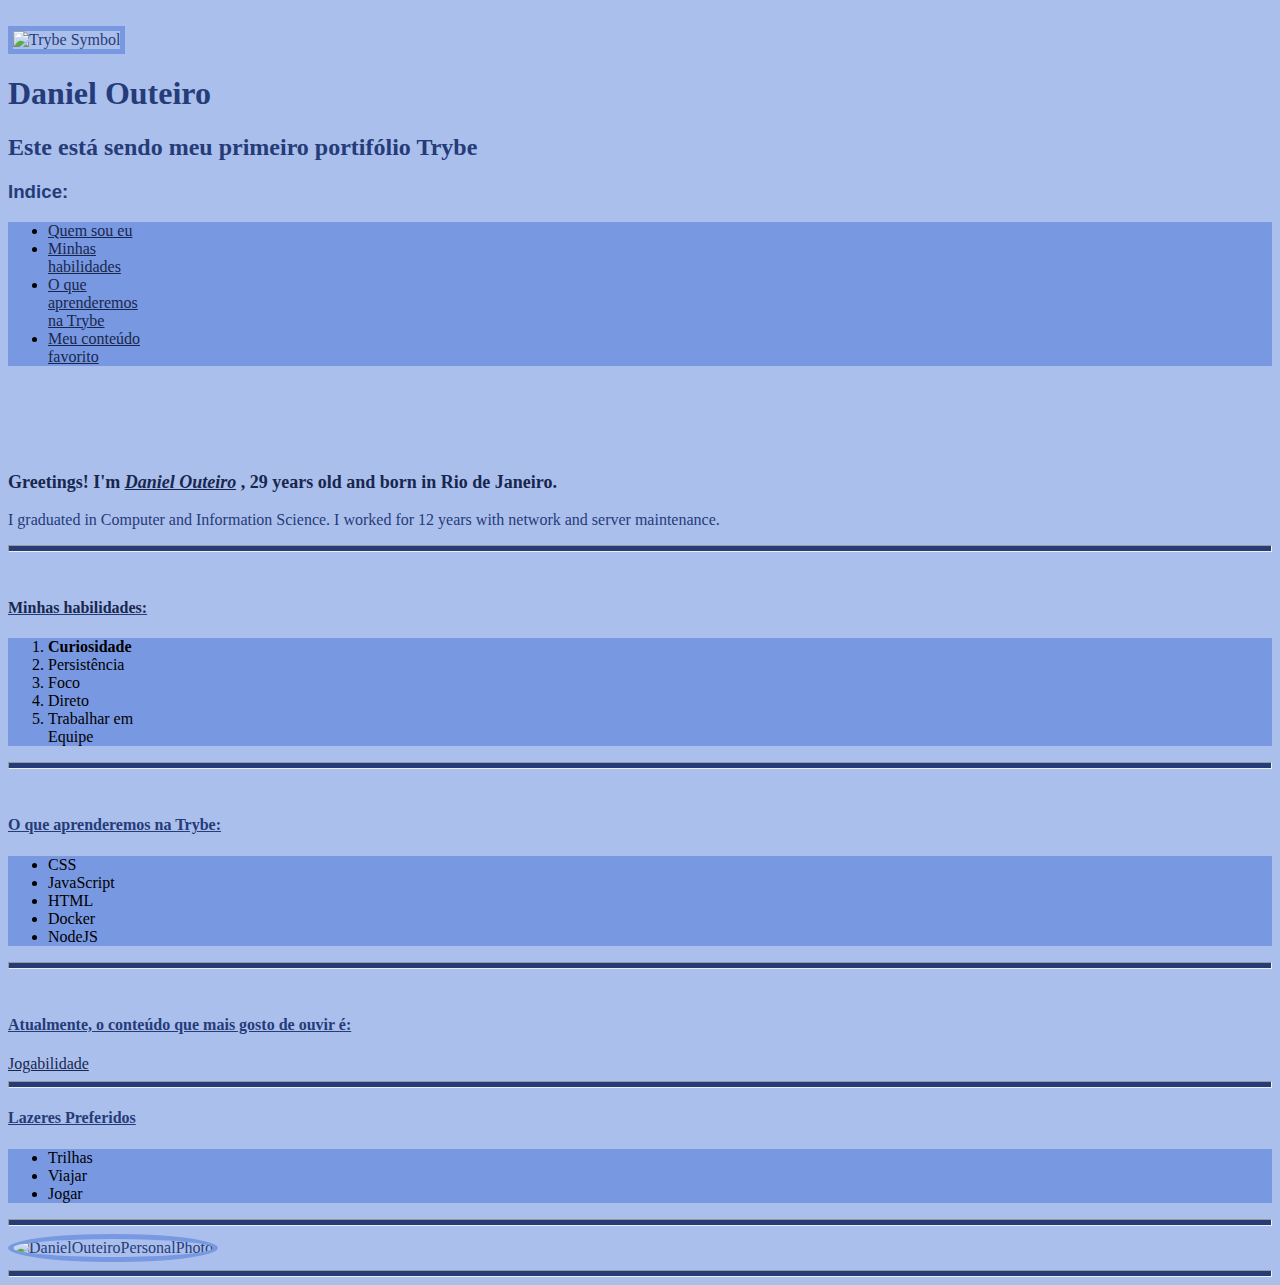
==== index.html @ 2400aaa4 "modificando o radius da foto" ====
<!DOCTYPE html>
<html lang="en">
  <head>
    <meta charset="UTF-8" />
    <meta http-equiv="X-UA-Compatible" content="IE=edge" />
    <meta name="viewport" content="width=device-width, initial-scale=1.0" />
    <link rel="stylesheet" type="text/css"  href="./style.css">


    <title>Daniel Outeiro</title>
  </head>
  <body>
    <br />
    <img
      src="https://user-images.githubusercontent.c
om/39223055/166244050-
f627f53c-8214-4c1f-b8b3-a010c8d97af5.png"
      alt="Trybe Symbol"
      
    />
    <br /> 
    

    <h1>Daniel Outeiro </h1>  <!-- maior tamanho de Cabeçalho, pode usar h2,h3,h4 -->
<h2>Este está sendo meu primeiro portifólio Trybe</h2>
<div id="teste">
<h3>Indice:</h3>
<ul>
    <li> <a href="#whoami">Quem sou eu</a> </li>
    <li> <a href="#hab">Minhas habilidades</a></li>
    <li><a href="#trybe">O que aprenderemos na Trybe</a></li>
    <li> <a href="#fav">Meu conteúdo favorito</a> </li>
</ul>
</div>
<br>
<br>

<br>
<br>
<!-- ID tem prioridade sobre CLASSE -->
<p id="whoami" class="whoami">Greetings! I'm <i> <a href="#Daniel">  Daniel Outeiro</a></i> , 29 years old and born in <b>Rio de Janeiro</b>.</p>
<!-- p Paragrafo / i - italico / a href cria link no texto o "#daniel" referencia a uma setagem que fiz a foto abaixo / b - negrito -->
 <p>I graduated in Computer and Information Science. I worked for 12 years with network and server maintenance.</p>
 <hr>
 <br>
<h4><a id="hab">Minhas habilidades:</a></h4>
<ol> <!-- Faz uma lista Enumerada -->
    <li><b>Curiosidade</b></li> <!-- Itens da lista -->
    <li>Persistência</li>
    <li>Foco</li>
    <li>Direto</li>
    <li>Trabalhar em Equipe</li>
</ol>
<hr>
<br>
<h4 id="trybe"> O que aprenderemos na Trybe:</h4>
<ul> <!-- Faz uma lista de pontos -->
    <li>CSS</li>
    <li>JavaScript</li>
    <li>HTML</li>
    <li>Docker</li>
    <li>NodeJS</il>
</ul>
<hr>
<br>
<h4 id="fav">Atualmente, o conteúdo que mais gosto de ouvir é:</h4>
<a id="jogab" href="https://jogabilida.de/" target="_blank">Jogabilidade</a> <!-- o target"_blank" serve para abrir a página numa nova aba"-->
 <hr><!-- pular linha -->
<h4>Lazeres Preferidos</h4>
<cal>
  <ul>
    <li>Trilhas</li>
    <li>Viajar</li>
    <li>Jogar</li>
  </ul>
</cal>



<hr>
<img
      src="https://user-images.githubusercontent.com/39223055/166796963-071c9e1d-cf9f-42a0-b1b8-72e3279e2010.jpeg"
      alt="DanielOuteiroPersonalPhoto"
      id="Daniel"
      width="300px" 
      height="300px"
      class="picture"
/><!-- img src source da imagem, alt nome alternativo caso a pessoa não possa ver a foto.
// width - redimensionamento de página / height - redimensionamento de página   
//id nome referenciado para fazer o link a algo ou alguma coisa, no caso meu nome na linha 7 está linkando a imagem por meio desse id
ele é o responsavel por fazer a conexão// -->
<hr>





</body>
</html>
---- style.css ----
body {
  background-color: #abbfed;
  color: #253c78;
}
hr {
  background-color: #253c78;
  color: #253c78;
  height: 5px;
}
a {
  color: #18274e;
}
table {
  height: 10px;
  width: 10px;
  color: #d36582;
  background-color: #7898e2;
}
#div1 {
  /* criei apenas para testar div, não cheguei a usar no portifólio */
  position: absolute;
  width: 50px;
  border: 1px solid black;
  background-color: #d36582;
  padding: 100px;
  text-align: center;
}
h4 {
  text-decoration: underline;
  font-family: MesloLGS NF;
}
img {
  border: 5px solid #7898e2;
}
li {
  background-color: #7898e2;
  width: 100px;
  color: black;
  font-family: cursive;
}
ul {
  background-color: #7898e2;
}
ol {
  background-color: #7898e2;
}
#teste {
  font-family: Arial, Helvetica, sans-serif;
}
#whoami {
  color: #18274e;
  font-size: large;
  font-weight: bold;
}
.picture{
  border-radius: 100%;

}
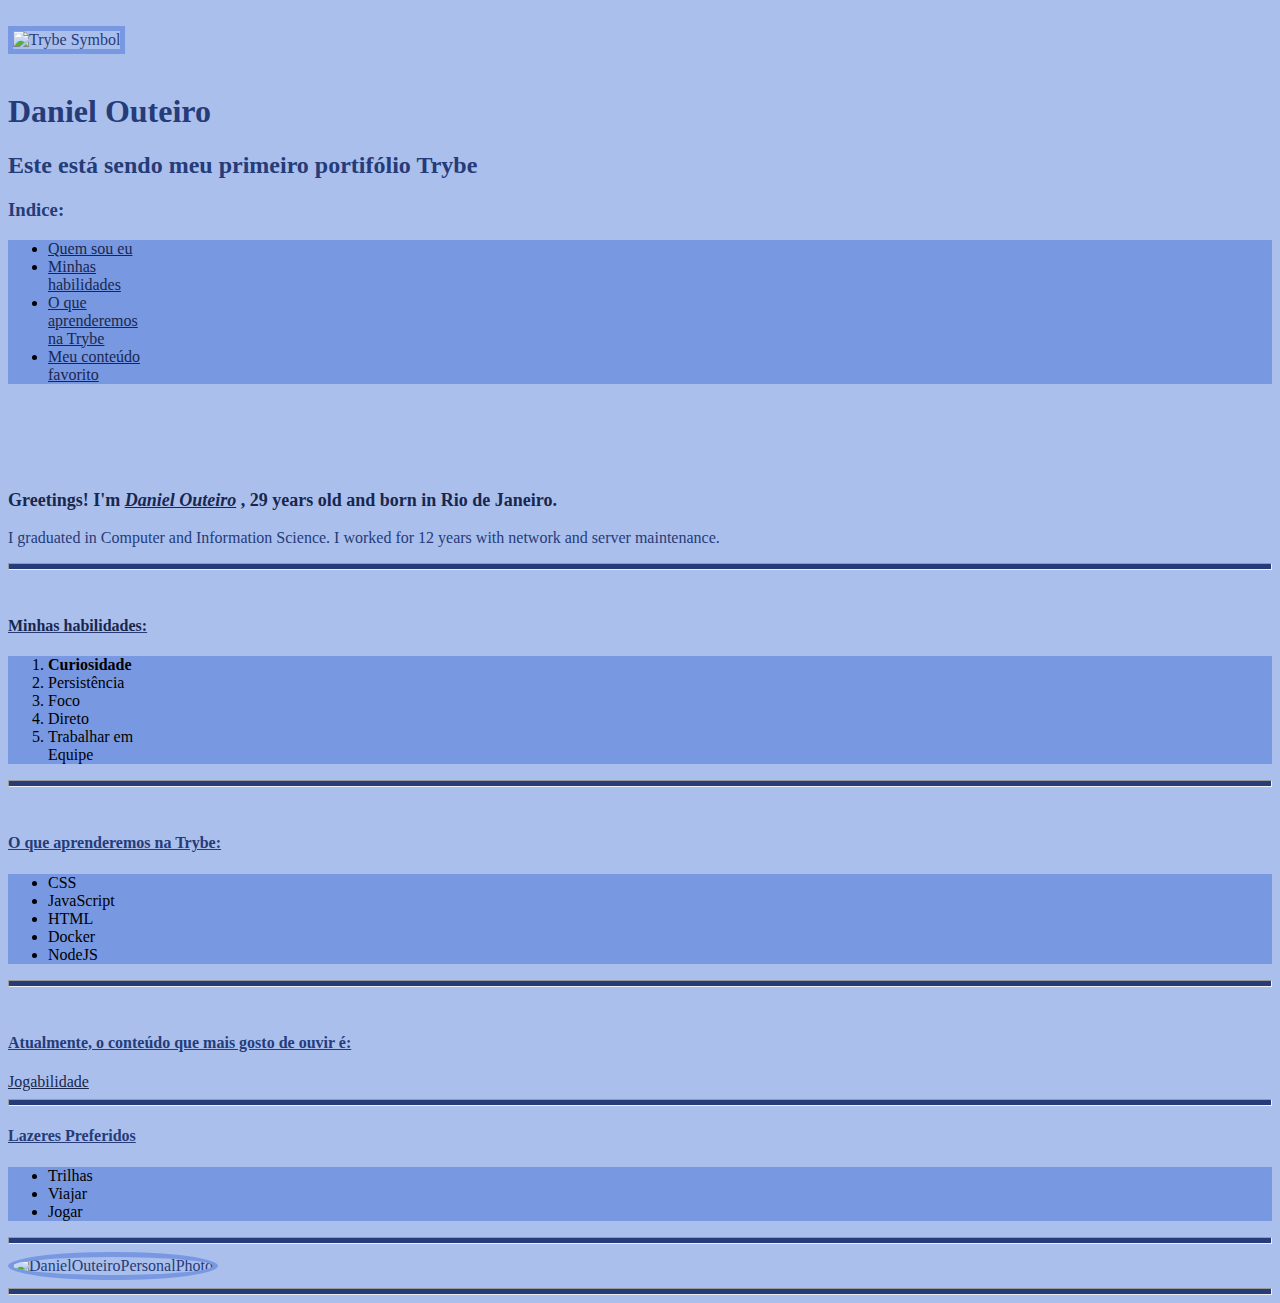
==== commit eb34cefb: "modificando o portifólio" ====
--- a/index.html
+++ b/index.html
@@ -11,24 +11,24 @@
   </head>
   <body>
     <br />
-    <img
+    <div class="divCenter">
+    <img class="topimage"
       src="https://user-images.githubusercontent.c
 om/39223055/166244050-
 f627f53c-8214-4c1f-b8b3-a010c8d97af5.png"
       alt="Trybe Symbol"
-      
-    />
+      />
+    </div>
     <br /> 
-    
-
-    <h1>Daniel Outeiro </h1>  <!-- maior tamanho de Cabeçalho, pode usar h2,h3,h4 -->
+    <h1 id="heroName">Daniel Outeiro </h1>  <!-- maior tamanho de Cabeçalho, pode usar h2,h3,h4 -->
 <h2>Este está sendo meu primeiro portifólio Trybe</h2>
-<div id="teste">
+<div id="indice">
 <h3>Indice:</h3>
-<ul>
-    <li> <a href="#whoami">Quem sou eu</a> </li>
+</div>
+<ul class="List">
+    <li> <a href="#whoami">Quem sou eu</a></li>
     <li> <a href="#hab">Minhas habilidades</a></li>
-    <li><a href="#trybe">O que aprenderemos na Trybe</a></li>
+    <li> <a href="#trybe">O que aprenderemos na Trybe</a></li>
     <li> <a href="#fav">Meu conteúdo favorito</a> </li>
 </ul>
 </div>
@@ -44,7 +44,7 @@
  <hr>
  <br>
 <h4><a id="hab">Minhas habilidades:</a></h4>
-<ol> <!-- Faz uma lista Enumerada -->
+<ol class="List2"> <!-- Faz uma lista Enumerada -->
     <li><b>Curiosidade</b></li> <!-- Itens da lista -->
     <li>Persistência</li>
     <li>Foco</li>
@@ -54,7 +54,7 @@
 <hr>
 <br>
 <h4 id="trybe"> O que aprenderemos na Trybe:</h4>
-<ul> <!-- Faz uma lista de pontos -->
+<ul class="List2"> <!-- Faz uma lista de pontos -->
     <li>CSS</li>
     <li>JavaScript</li>
     <li>HTML</li>
@@ -68,7 +68,7 @@
  <hr><!-- pular linha -->
 <h4>Lazeres Preferidos</h4>
 <cal>
-  <ul>
+  <ul class="List2">
     <li>Trilhas</li>
     <li>Viajar</li>
     <li>Jogar</li>
@@ -84,7 +84,7 @@
       id="Daniel"
       width="300px" 
       height="300px"
-      class="picture"
+      class="picture backimage"
 /><!-- img src source da imagem, alt nome alternativo caso a pessoa não possa ver a foto.
 // width - redimensionamento de página / height - redimensionamento de página   
 //id nome referenciado para fazer o link a algo ou alguma coisa, no caso meu nome na linha 7 está linkando a imagem por meio desse id
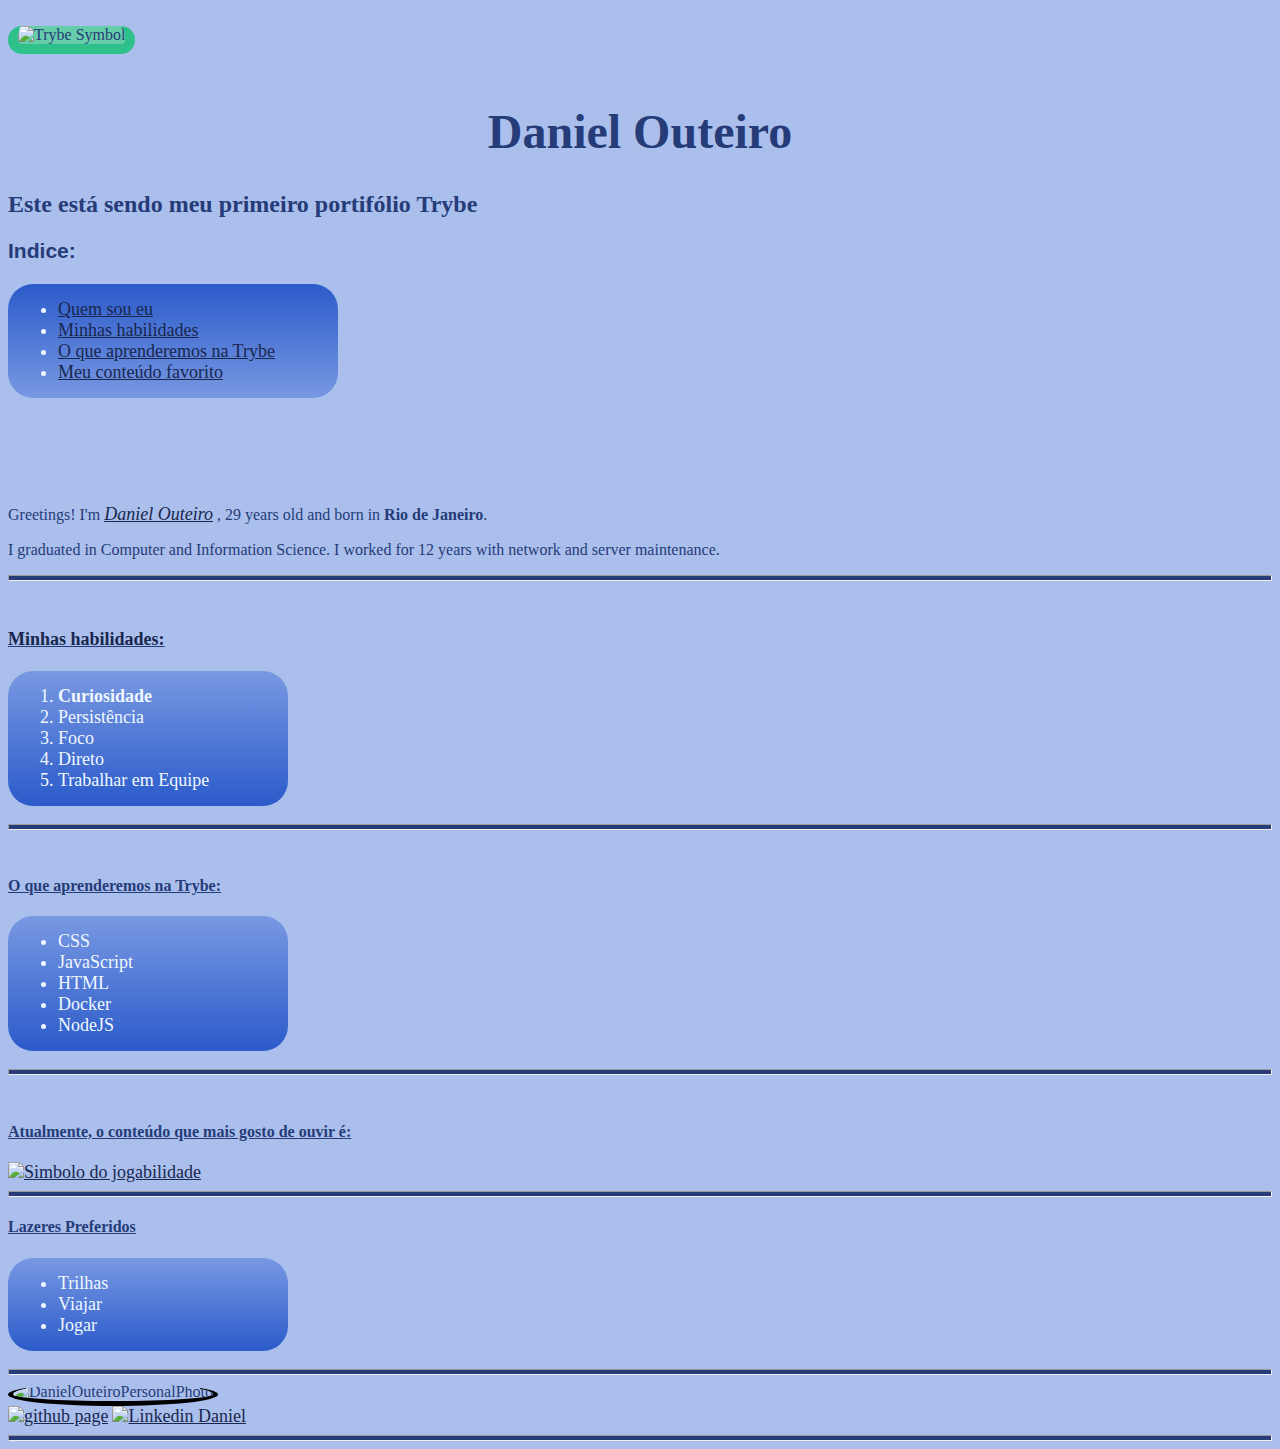
==== commit 82bae1a4: "adicionando informações de contato" ====
--- a/index.html
+++ b/index.html
@@ -64,7 +64,8 @@
 <hr>
 <br>
 <h4 id="fav">Atualmente, o conteúdo que mais gosto de ouvir é:</h4>
-<a id="jogab" href="https://jogabilida.de/" target="_blank">Jogabilidade</a> <!-- o target"_blank" serve para abrir a página numa nova aba"-->
+<a id="jogab" href="https://jogabilida.de/" target="_blank"><img src="https://640272.smushcdn.com/923689/wp-content/uploads/2018/02/logo_2017_footer-1.png?lossy=0&strip=1&webp=0" alt="Simbolo do jogabilidade"> </a>
+  <!-- o target"_blank" serve para abrir a página numa nova aba"-->
  <hr><!-- pular linha -->
 <h4>Lazeres Preferidos</h4>
 <cal>
@@ -74,9 +75,6 @@
     <li>Jogar</li>
   </ul>
 </cal>
-
-
-
 <hr>
 <img
       src="https://user-images.githubusercontent.com/39223055/166796963-071c9e1d-cf9f-42a0-b1b8-72e3279e2010.jpeg"
@@ -84,8 +82,15 @@
       id="Daniel"
       width="300px" 
       height="300px"
-      class="picture backimage"
-/><!-- img src source da imagem, alt nome alternativo caso a pessoa não possa ver a foto.
+      class="picture backimage"/>
+<br>
+<div class="Contact">
+<a href="https://github.com/DannOut" target="_blank">
+<img width="50px" src="https://cdn-icons-png.flaticon.com/512/25/25231.png" alt="github page"></a>
+<a href="https://www.linkedin.com/in/daniel-outeiro/" target="_blank">
+  <img width="50px" src="https://cdn-icons-png.flaticon.com/512/145/145807.png" alt="Linkedin Daniel"></a>
+</div>
+      <!-- img src source da imagem, alt nome alternativo caso a pessoa não possa ver a foto.
 // width - redimensionamento de página / height - redimensionamento de página   
 //id nome referenciado para fazer o link a algo ou alguma coisa, no caso meu nome na linha 7 está linkando a imagem por meio desse id
 ele é o responsavel por fazer a conexão// -->
--- a/style.css
+++ b/style.css
@@ -5,10 +5,11 @@
 hr {
   background-color: #253c78;
   color: #253c78;
-  height: 5px;
+  padding: 2px;
 }
 a {
   color: #18274e;
+  font-size: large;
 }
 table {
   height: 10px;
@@ -16,43 +17,58 @@
   color: #d36582;
   background-color: #7898e2;
 }
-#div1 {
-  /* criei apenas para testar div, não cheguei a usar no portifólio */
-  position: absolute;
-  width: 50px;
-  border: 1px solid black;
-  background-color: #d36582;
-  padding: 100px;
-  text-align: center;
-}
+
 h4 {
   text-decoration: underline;
   font-family: MesloLGS NF;
 }
-img {
-  border: 5px solid #7898e2;
+.topimage {
+  border: 5px solid #2fc18c;
+  border-radius: 120px;
+  border-top: 50px;
+  border-width: 10px;
+  background-color: mediumaquamarine;
 }
-li {
-  background-color: #7898e2;
-  width: 100px;
-  color: black;
+
+.backimage {
+  border: 5px solid black;
+  border-radius: 100px;
+  border-top: 50px;
+}
+.List {
+  background: linear-gradient(#2b5bca, #7898e2);
+
+  width: 230px;
+  color: aliceblue;
   font-family: cursive;
+  padding: 15px 50px;
+  border-radius: 25px;
+  font-size: large;
 }
-ul {
-  background-color: #7898e2;
+.List2 {
+  background: linear-gradient(#7898e2, #2b5bca);
+  width: 180px;
+  color: aliceblue;
+  font-family: cursive;
+  padding: 15px 50px;
+  border-radius: 25px;
+  font-size: large;
 }
-ol {
-  background-color: #7898e2;
+
+#indice {
+  font-family: Arial, Helvetica, sans-serif;
+  font-size: large;
 }
-#teste {
-  font-family: Arial, Helvetica, sans-serif;
+.picture {
+  border-radius: 100%;
 }
-#whoami {
-  color: #18274e;
-  font-size: large;
-  font-weight: bold;
+.divCenter {
+  width: 100em;
 }
-.picture{
-  border-radius: 100%;
-
+#heroName {
+  font-size: 3em;
+  text-align: center;
 }
+#contact {
+  display: block;
+}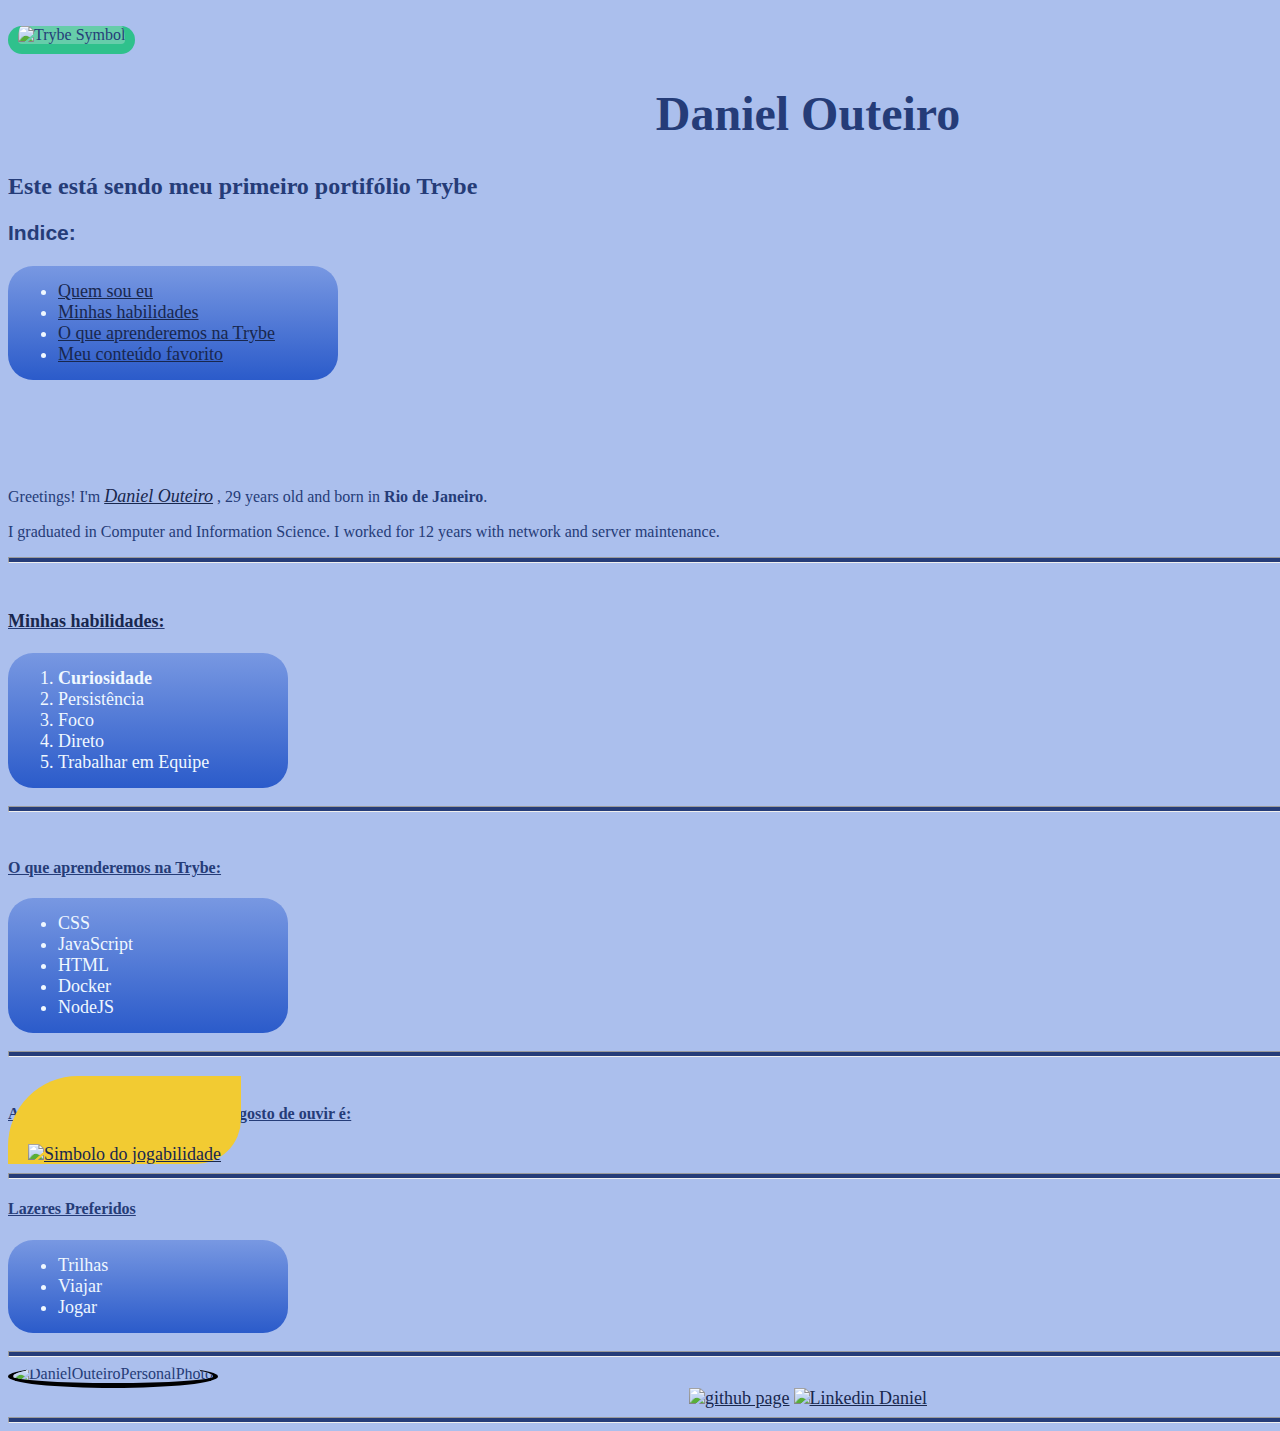
==== commit efb74cb6: "Estilizando Conteúdo favorito e criando links de contato" ====
--- a/index.html
+++ b/index.html
@@ -18,13 +18,13 @@
 f627f53c-8214-4c1f-b8b3-a010c8d97af5.png"
       alt="Trybe Symbol"
       />
-    </div>
+    
     <br /> 
     <h1 id="heroName">Daniel Outeiro </h1>  <!-- maior tamanho de Cabeçalho, pode usar h2,h3,h4 -->
 <h2>Este está sendo meu primeiro portifólio Trybe</h2>
 <div id="indice">
 <h3>Indice:</h3>
-</div>
+
 <ul class="List">
     <li> <a href="#whoami">Quem sou eu</a></li>
     <li> <a href="#hab">Minhas habilidades</a></li>
@@ -64,7 +64,7 @@
 <hr>
 <br>
 <h4 id="fav">Atualmente, o conteúdo que mais gosto de ouvir é:</h4>
-<a id="jogab" href="https://jogabilida.de/" target="_blank"><img src="https://640272.smushcdn.com/923689/wp-content/uploads/2018/02/logo_2017_footer-1.png?lossy=0&strip=1&webp=0" alt="Simbolo do jogabilidade"> </a>
+<a class="jogab" href="https://jogabilida.de/" target="_blank"><img src="https://640272.smushcdn.com/923689/wp-content/uploads/2018/02/logo_2017_footer-1.png?lossy=0&strip=1&webp=0" alt="Simbolo do jogabilidade"> </a>
   <!-- o target"_blank" serve para abrir a página numa nova aba"-->
  <hr><!-- pular linha -->
 <h4>Lazeres Preferidos</h4>
@@ -84,21 +84,16 @@
       height="300px"
       class="picture backimage"/>
 <br>
-<div class="Contact">
-<a href="https://github.com/DannOut" target="_blank">
+<section class="contact">
+<a  href="https://github.com/DannOut" target="_blank">
 <img width="50px" src="https://cdn-icons-png.flaticon.com/512/25/25231.png" alt="github page"></a>
-<a href="https://www.linkedin.com/in/daniel-outeiro/" target="_blank">
+<a  href="https://www.linkedin.com/in/daniel-outeiro/" target="_blank">
   <img width="50px" src="https://cdn-icons-png.flaticon.com/512/145/145807.png" alt="Linkedin Daniel"></a>
-</div>
+</section>
       <!-- img src source da imagem, alt nome alternativo caso a pessoa não possa ver a foto.
 // width - redimensionamento de página / height - redimensionamento de página   
 //id nome referenciado para fazer o link a algo ou alguma coisa, no caso meu nome na linha 7 está linkando a imagem por meio desse id
 ele é o responsavel por fazer a conexão// -->
 <hr>
-
-
-
-
-
 </body>
 </html>
--- a/style.css
+++ b/style.css
@@ -36,7 +36,7 @@
   border-top: 50px;
 }
 .List {
-  background: linear-gradient(#2b5bca, #7898e2);
+  background: linear-gradient(#7898e2, #2b5bca);
 
   width: 230px;
   color: aliceblue;
@@ -65,10 +65,16 @@
 .divCenter {
   width: 100em;
 }
-#heroName {
+#heroName { /* ID */
   font-size: 3em;
   text-align: center;
 }
-#contact {
-  display: block;
-}+.contact { /* class */
+  text-align:center;
+}
+.jogab{
+  padding: 68px 20px 0px 20px;
+  background-color: #f2cb32;
+  border-top-left-radius: 70px;
+  border-bottom-right-radius: 45px;
+}
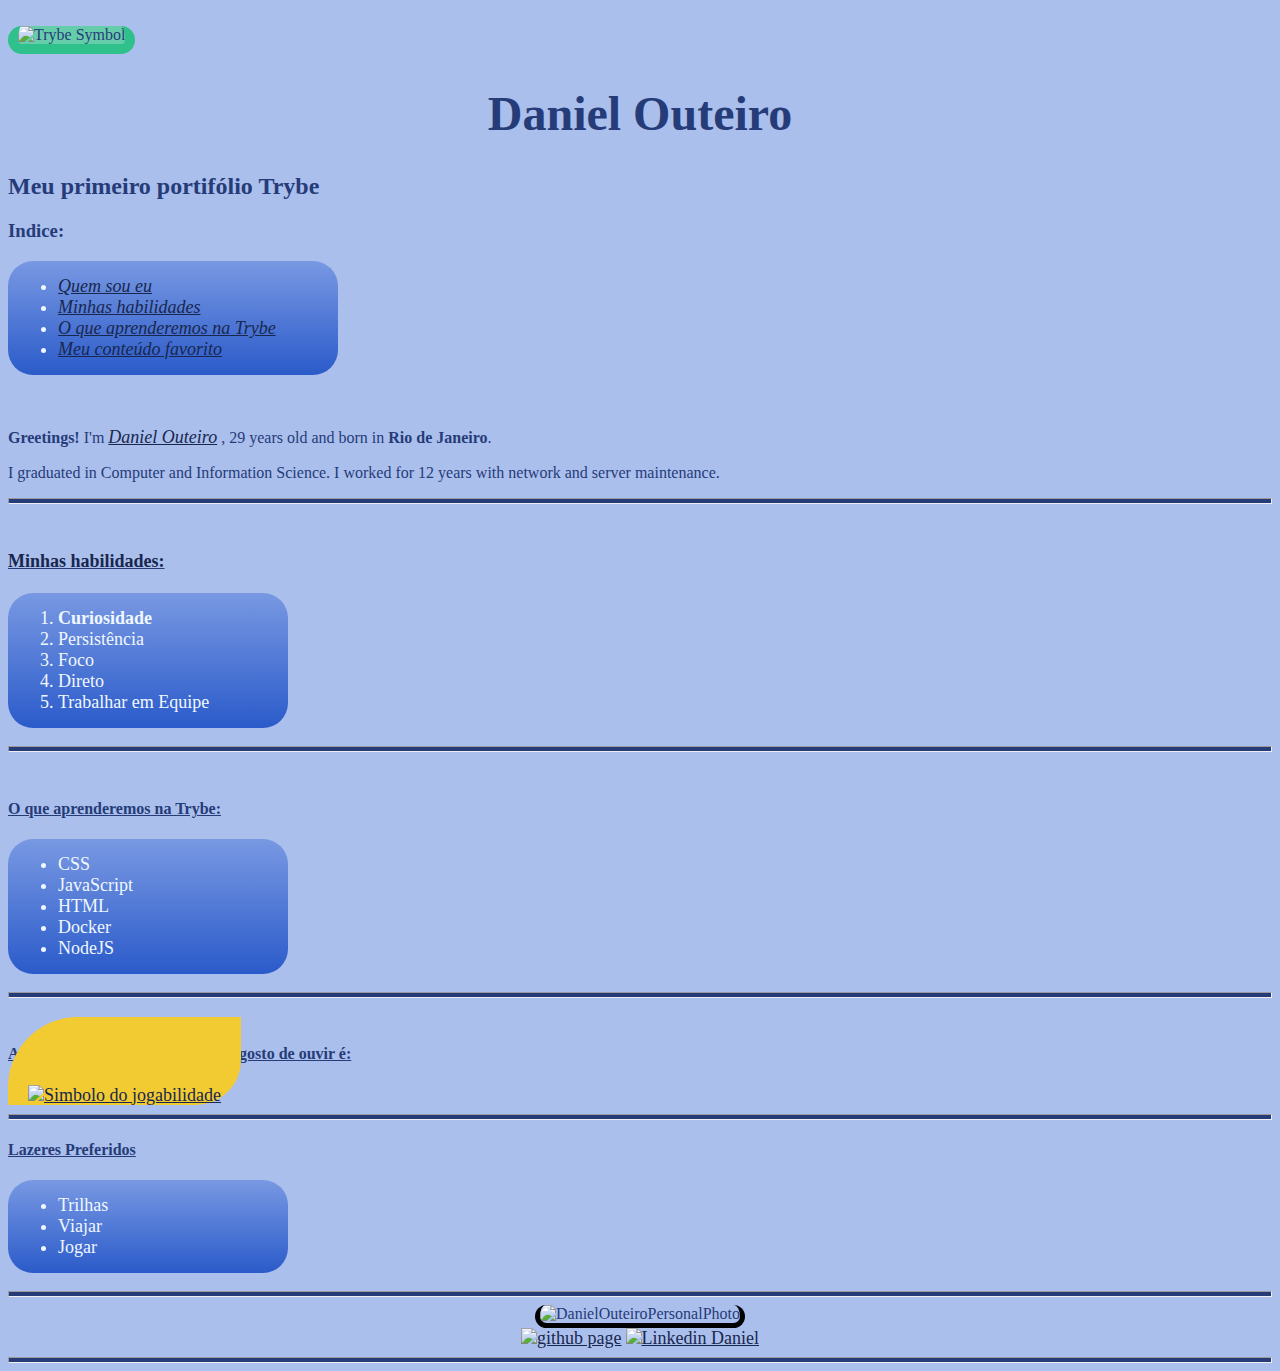
==== commit c6e6b735: "verificando div's" ====
--- a/index.html
+++ b/index.html
@@ -10,8 +10,7 @@
     <title>Daniel Outeiro</title>
   </head>
   <body>
-    <br />
-    <div class="divCenter">
+    <br/>
     <img class="topimage"
       src="https://user-images.githubusercontent.c
 om/39223055/166244050-
@@ -21,24 +20,21 @@
     
     <br /> 
     <h1 id="heroName">Daniel Outeiro </h1>  <!-- maior tamanho de Cabeçalho, pode usar h2,h3,h4 -->
-<h2>Este está sendo meu primeiro portifólio Trybe</h2>
-<div id="indice">
+<h2>Meu primeiro portifólio Trybe</h2>
+
 <h3>Indice:</h3>
-
-<ul class="List">
-    <li> <a href="#whoami">Quem sou eu</a></li>
-    <li> <a href="#hab">Minhas habilidades</a></li>
-    <li> <a href="#trybe">O que aprenderemos na Trybe</a></li>
-    <li> <a href="#fav">Meu conteúdo favorito</a> </li>
-</ul>
-</div>
-<br>
-<br>
+<div id="indice" class="divindice" >
+  <ul class="List" >
+    <div class="divindicelist"><li class="listref"> <a href="#whoami">Quem sou eu</a></li></div>
+    <div class="divindicelist"> <li class="listref"> <a href="#hab">Minhas habilidades</a></li></div>
+    <div class="divindicelist"><li class="listref"> <a href="#trybe">O que aprenderemos na Trybe</a></li></div>
+    <div class="divindicelist"><li class="listref"> <a href="#fav">Meu conteúdo favorito</a> </li>
+  </ul>
+</div>  
 
 <br>
-<br>
 <!-- ID tem prioridade sobre CLASSE -->
-<p id="whoami" class="whoami">Greetings! I'm <i> <a href="#Daniel">  Daniel Outeiro</a></i> , 29 years old and born in <b>Rio de Janeiro</b>.</p>
+<p id="whoami" class="whoami"><b>Greetings!</b>  I'm <i> <a href="#Daniel">  Daniel Outeiro</a></i> , 29 years old and born in <b>Rio de Janeiro</b>.</p>
 <!-- p Paragrafo / i - italico / a href cria link no texto o "#daniel" referencia a uma setagem que fiz a foto abaixo / b - negrito -->
  <p>I graduated in Computer and Information Science. I worked for 12 years with network and server maintenance.</p>
  <hr>
@@ -54,6 +50,7 @@
 <hr>
 <br>
 <h4 id="trybe"> O que aprenderemos na Trybe:</h4>
+
 <ul class="List2"> <!-- Faz uma lista de pontos -->
     <li>CSS</li>
     <li>JavaScript</li>
@@ -76,15 +73,15 @@
   </ul>
 </cal>
 <hr>
-<img
-      src="https://user-images.githubusercontent.com/39223055/166796963-071c9e1d-cf9f-42a0-b1b8-72e3279e2010.jpeg"
+<section class="contact">
+     <img src="https://user-images.githubusercontent.com/39223055/166796963-071c9e1d-cf9f-42a0-b1b8-72e3279e2010.jpeg"
       alt="DanielOuteiroPersonalPhoto"
       id="Daniel"
       width="300px" 
       height="300px"
       class="picture backimage"/>
 <br>
-<section class="contact">
+
 <a  href="https://github.com/DannOut" target="_blank">
 <img width="50px" src="https://cdn-icons-png.flaticon.com/512/25/25231.png" alt="github page"></a>
 <a  href="https://www.linkedin.com/in/daniel-outeiro/" target="_blank">
--- a/style.css
+++ b/style.css
@@ -32,12 +32,13 @@
 
 .backimage {
   border: 5px solid black;
-  border-radius: 100px;
+  border-radius: 200px;
   border-top: 50px;
+  position:static;
+
 }
 .List {
   background: linear-gradient(#7898e2, #2b5bca);
-
   width: 230px;
   color: aliceblue;
   font-family: cursive;
@@ -45,6 +46,19 @@
   border-radius: 25px;
   font-size: large;
 }
+.listref{ font-style: italic;
+}
+/* .divindice{
+  width: 50px;
+  height: 50px;
+  color:red ;
+}
+.divindicelist{
+width: 100px;
+height: 100px;
+color: red;
+}
+ */
 .List2 {
   background: linear-gradient(#7898e2, #2b5bca);
   width: 180px;
@@ -59,16 +73,6 @@
   font-family: Arial, Helvetica, sans-serif;
   font-size: large;
 }
-.picture {
-  border-radius: 100%;
-}
-.divCenter {
-  width: 100em;
-}
-#heroName { /* ID */
-  font-size: 3em;
-  text-align: center;
-}
 .contact { /* class */
   text-align:center;
 }
@@ -78,3 +82,9 @@
   border-top-left-radius: 70px;
   border-bottom-right-radius: 45px;
 }
+#heroName { /* ID */
+ 
+  font-size: 3em;
+  text-align: center;
+  position: static;
+}
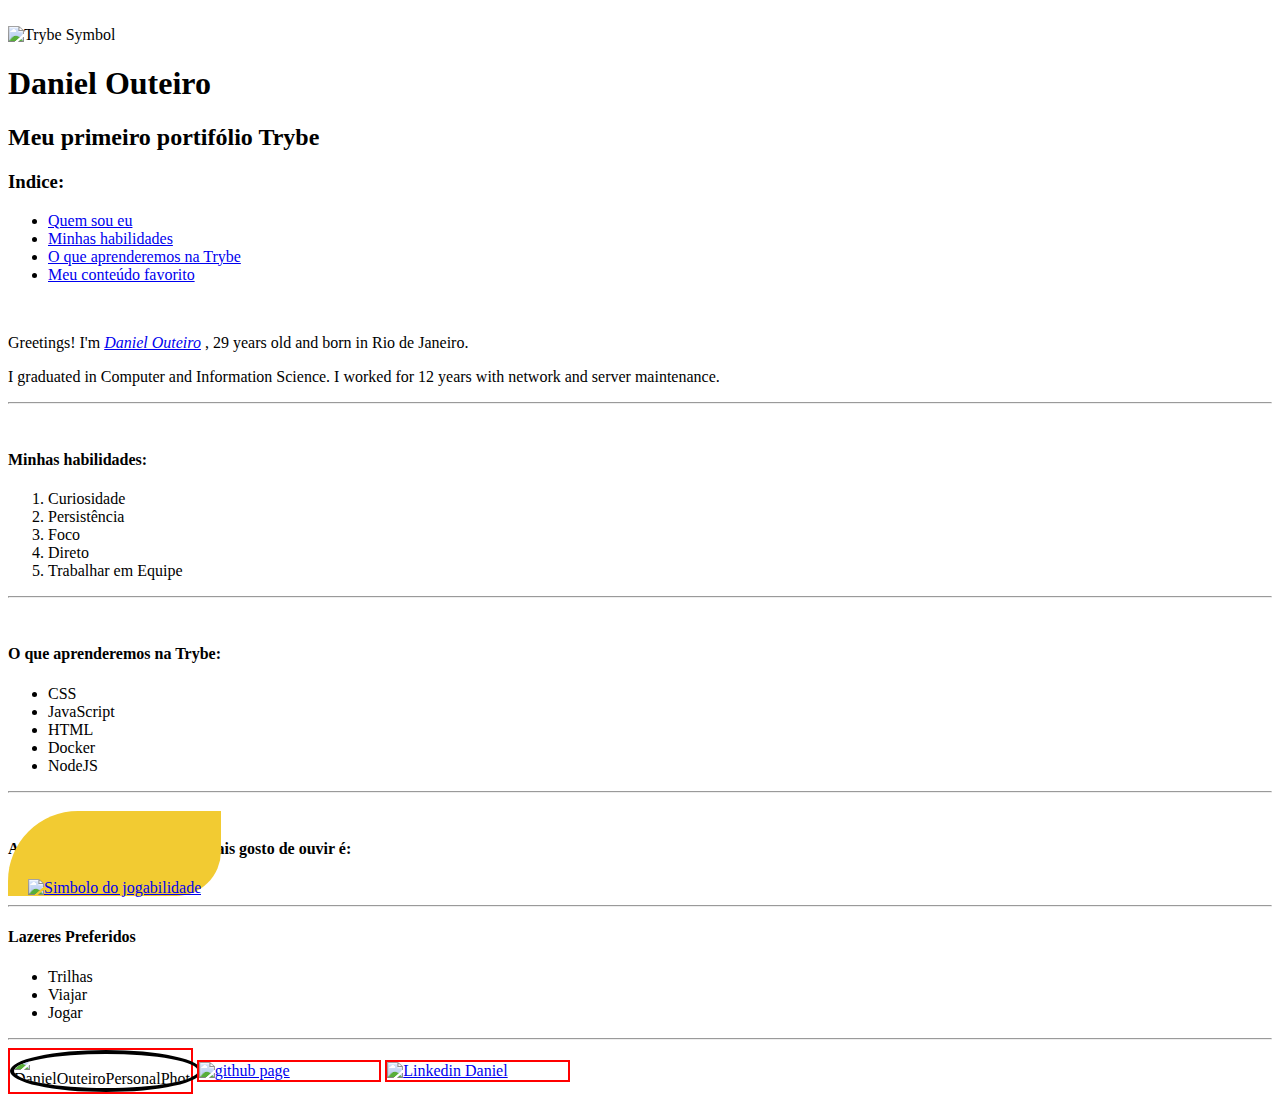
==== commit 55e77feb: "teste lixo" ====
--- a/index.html
+++ b/index.html
@@ -4,14 +4,14 @@
     <meta charset="UTF-8" />
     <meta http-equiv="X-UA-Compatible" content="IE=edge" />
     <meta name="viewport" content="width=device-width, initial-scale=1.0" />
-    <link rel="stylesheet" type="text/css"  href="./style.css">
+    <link rel="stylesheet" href="./style.css">
 
 
     <title>Daniel Outeiro</title>
   </head>
   <body>
     <br/>
-    <img class="topimage"
+    <img
       src="https://user-images.githubusercontent.c
 om/39223055/166244050-
 f627f53c-8214-4c1f-b8b3-a010c8d97af5.png"
@@ -23,25 +23,25 @@
 <h2>Meu primeiro portifólio Trybe</h2>
 
 <h3>Indice:</h3>
-<div id="indice" class="divindice" >
-  <ul class="List" >
-    <div class="divindicelist"><li class="listref"> <a href="#whoami">Quem sou eu</a></li></div>
-    <div class="divindicelist"> <li class="listref"> <a href="#hab">Minhas habilidades</a></li></div>
-    <div class="divindicelist"><li class="listref"> <a href="#trybe">O que aprenderemos na Trybe</a></li></div>
-    <div class="divindicelist"><li class="listref"> <a href="#fav">Meu conteúdo favorito</a> </li>
+<div id="indice">
+  <ul>
+    <div><li> <a href="#whoami">Quem sou eu</a></li></div>
+    <div> <li> <a href="#hab">Minhas habilidades</a></li></div>
+    <div><li> <a href="#trybe">O que aprenderemos na Trybe</a></li></div>
+    <div><li> <a href="#fav">Meu conteúdo favorito</a> </li>
   </ul>
 </div>  
 
 <br>
 <!-- ID tem prioridade sobre CLASSE -->
-<p id="whoami" class="whoami"><b>Greetings!</b>  I'm <i> <a href="#Daniel">  Daniel Outeiro</a></i> , 29 years old and born in <b>Rio de Janeiro</b>.</p>
+<p id="whoami">Greetings!  I'm <i> <a href="#Daniel">  Daniel Outeiro</a></i> , 29 years old and born in Rio de Janeiro.</p>
 <!-- p Paragrafo / i - italico / a href cria link no texto o "#daniel" referencia a uma setagem que fiz a foto abaixo / b - negrito -->
  <p>I graduated in Computer and Information Science. I worked for 12 years with network and server maintenance.</p>
  <hr>
  <br>
 <h4><a id="hab">Minhas habilidades:</a></h4>
-<ol class="List2"> <!-- Faz uma lista Enumerada -->
-    <li><b>Curiosidade</b></li> <!-- Itens da lista -->
+<ol> <!-- Faz uma lista Enumerada -->
+    <li>Curiosidade</li> <!-- Itens da lista -->
     <li>Persistência</li>
     <li>Foco</li>
     <li>Direto</li>
@@ -51,7 +51,7 @@
 <br>
 <h4 id="trybe"> O que aprenderemos na Trybe:</h4>
 
-<ul class="List2"> <!-- Faz uma lista de pontos -->
+<ul> <!-- Faz uma lista de pontos -->
     <li>CSS</li>
     <li>JavaScript</li>
     <li>HTML</li>
@@ -63,34 +63,35 @@
 <h4 id="fav">Atualmente, o conteúdo que mais gosto de ouvir é:</h4>
 <a class="jogab" href="https://jogabilida.de/" target="_blank"><img src="https://640272.smushcdn.com/923689/wp-content/uploads/2018/02/logo_2017_footer-1.png?lossy=0&strip=1&webp=0" alt="Simbolo do jogabilidade"> </a>
   <!-- o target"_blank" serve para abrir a página numa nova aba"-->
+
  <hr><!-- pular linha -->
 <h4>Lazeres Preferidos</h4>
 <cal>
-  <ul class="List2">
+  <ul >
     <li>Trilhas</li>
     <li>Viajar</li>
     <li>Jogar</li>
   </ul>
 </cal>
 <hr>
-<section class="contact">
-     <img src="https://user-images.githubusercontent.com/39223055/166796963-071c9e1d-cf9f-42a0-b1b8-72e3279e2010.jpeg"
-      alt="DanielOuteiroPersonalPhoto"
-      id="Daniel"
-      width="300px" 
-      height="300px"
-      class="picture backimage"/>
-<br>
-
-<a  href="https://github.com/DannOut" target="_blank">
-<img width="50px" src="https://cdn-icons-png.flaticon.com/512/25/25231.png" alt="github page"></a>
-<a  href="https://www.linkedin.com/in/daniel-outeiro/" target="_blank">
-  <img width="50px" src="https://cdn-icons-png.flaticon.com/512/145/145807.png" alt="Linkedin Daniel"></a>
-</section>
-      <!-- img src source da imagem, alt nome alternativo caso a pessoa não possa ver a foto.
-// width - redimensionamento de página / height - redimensionamento de página   
-//id nome referenciado para fazer o link a algo ou alguma coisa, no caso meu nome na linha 7 está linkando a imagem por meio desse id
-ele é o responsavel por fazer a conexão// -->
-<hr>
+<div class="divdadbackimage">
+  <div class="divbackimage"> 
+    <img src="https://user-images.githubusercontent.com/39223055/166796963-071c9e1d-cf9f-42a0-b1b8-72e3279e2010.jpeg"
+    alt="DanielOuteiroPersonalPhoto"
+    id="Daniel"
+    class="myphoto"
+    />
+  </div>
+  <div class="divbackimage">
+    <a href="https://github.com/DannOut" target="_blank">
+      <img width="50px" src="https://cdn-icons-png.flaticon.com/512/25/25231.png" alt="github page">
+    </a>
+  </div>
+  <div class="divbackimage">
+    <a  href="https://www.linkedin.com/in/daniel-outeiro/" target="_blank">
+      <img width="50px" src="https://cdn-icons-png.flaticon.com/512/145/145807.png" alt="Linkedin Daniel">
+    </a>
+  </div>
+</div>
 </body>
 </html>
--- a/style.css
+++ b/style.css
@@ -1,90 +1,28 @@
-body {
-  background-color: #abbfed;
-  color: #253c78;
-}
-hr {
-  background-color: #253c78;
-  color: #253c78;
-  padding: 2px;
-}
-a {
-  color: #18274e;
-  font-size: large;
-}
-table {
-  height: 10px;
-  width: 10px;
-  color: #d36582;
-  background-color: #7898e2;
-}
 
-h4 {
-  text-decoration: underline;
-  font-family: MesloLGS NF;
-}
-.topimage {
-  border: 5px solid #2fc18c;
-  border-radius: 120px;
-  border-top: 50px;
-  border-width: 10px;
-  background-color: mediumaquamarine;
-}
-
-.backimage {
-  border: 5px solid black;
-  border-radius: 200px;
-  border-top: 50px;
-  position:static;
-
-}
-.List {
-  background: linear-gradient(#7898e2, #2b5bca);
-  width: 230px;
-  color: aliceblue;
-  font-family: cursive;
-  padding: 15px 50px;
-  border-radius: 25px;
-  font-size: large;
-}
-.listref{ font-style: italic;
-}
-/* .divindice{
-  width: 50px;
-  height: 50px;
-  color:red ;
-}
-.divindicelist{
-width: 100px;
-height: 100px;
-color: red;
-}
- */
-.List2 {
-  background: linear-gradient(#7898e2, #2b5bca);
-  width: 180px;
-  color: aliceblue;
-  font-family: cursive;
-  padding: 15px 50px;
-  border-radius: 25px;
-  font-size: large;
-}
-
-#indice {
-  font-family: Arial, Helvetica, sans-serif;
-  font-size: large;
-}
-.contact { /* class */
-  text-align:center;
-}
 .jogab{
   padding: 68px 20px 0px 20px;
   background-color: #f2cb32;
   border-top-left-radius: 70px;
   border-bottom-right-radius: 45px;
 }
-#heroName { /* ID */
- 
-  font-size: 3em;
-  text-align: center;
-  position: static;
+.divdadbackimage{
+  /* border: 4px solid black;  */
+  width: 45%;
+  
 }
+.divbackimage{
+  border: 2px solid red; 
+  width: 30%;
+  display: inline-block;
+  vertical-align: text-top;
+  vertical-align: middle;
+  padding-right: 10px;
+  
+  
+  }
+.myphoto{
+  border-radius: 50%;
+  border: 4px solid black;
+  width:100%;
+  height:100%;
+}
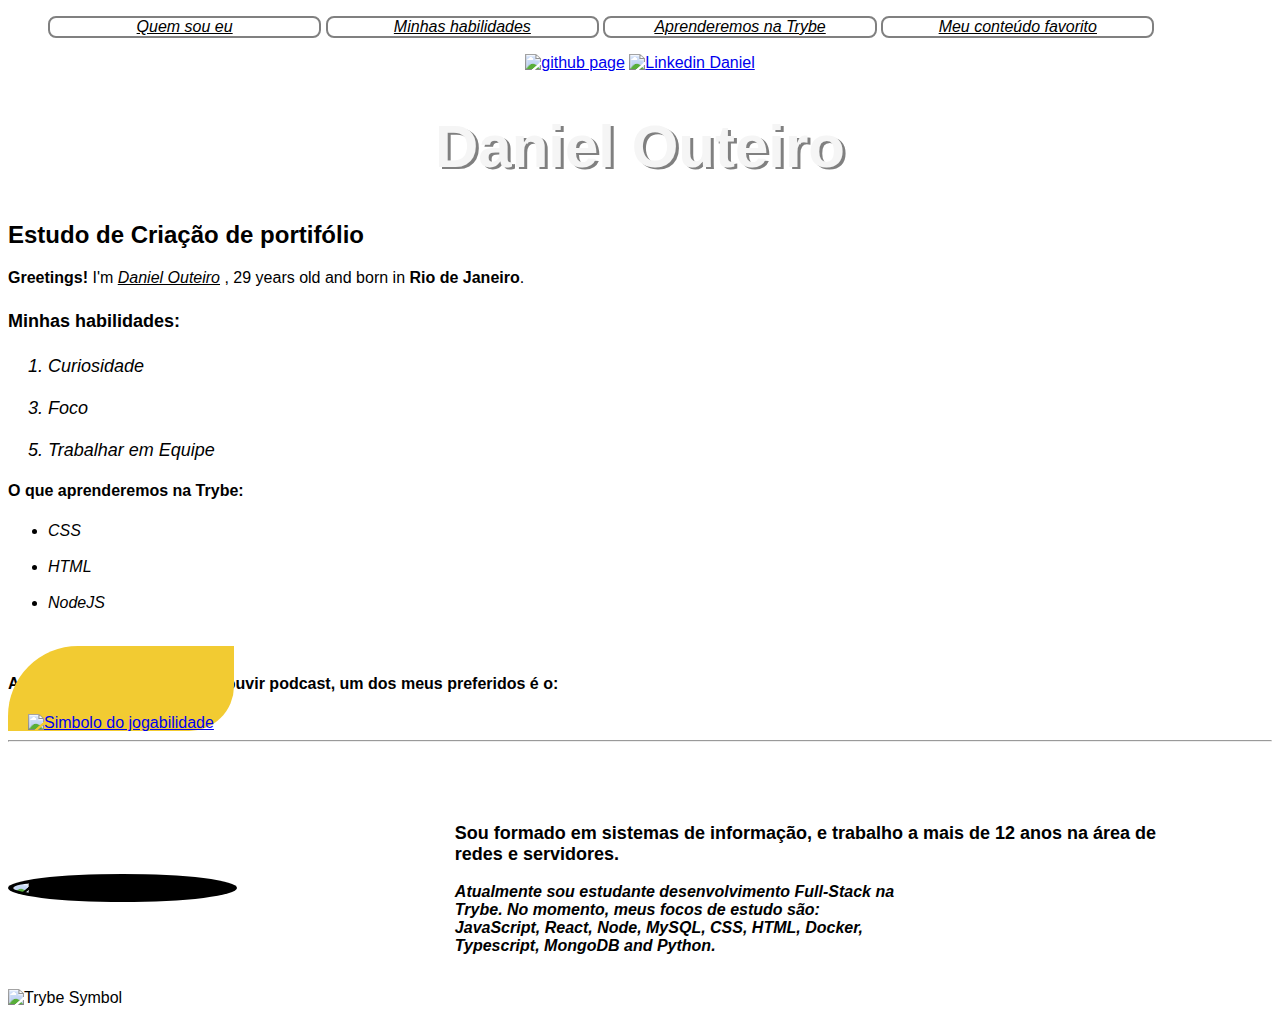
==== commit 0af2425f: "Reformulação geral do portfólio" ====
--- a/index.html
+++ b/index.html
@@ -1,97 +1,93 @@
 <!DOCTYPE html>
 <html lang="en">
-  <head>
-    <meta charset="UTF-8" />
-    <meta http-equiv="X-UA-Compatible" content="IE=edge" />
-    <meta name="viewport" content="width=device-width, initial-scale=1.0" />
+<head>
+    <meta charset="UTF-8">
+    <meta http-equiv="X-UA-Compatible" content="IE=edge">
+    <meta name="viewport" content="width=device-width, initial-scale=1.0">
     <link rel="stylesheet" href="./style.css">
+    <title>Daniel Outeiro</title>
+</head>
+<body>
+    <div class="backGroundTOP">    
+            <header>
+                <div class="allLinks">
+                    <ul>
+                    <div class="indLinks"><li> <a href="#whoami">Quem sou eu</a></li></div>
+                    <div class="indLinks"> <li> <a href="#hab">Minhas habilidades</a></li></div>
+                    <div class="indLinks"><li> <a href="#trybe">Aprenderemos na Trybe</a></li></div>
+                    <div class="indLinks"><li> <a href="#fav">Meu conteúdo favorito</a> </li></div>
+                    </ul>
+                </div>
+                <div class="topHeader">
+                    <a  href="https://github.com/DannOut" target="_blank">
+                    <img width="50px" src="https://cdn-icons-png.flaticon.com/512/25/25231.png" alt="github page"></a>
+                    <a  href="https://www.linkedin.com/in/daniel-outeiro/" target="_blank">
+                    <img width="50px" src="https://cdn-icons-png.flaticon.com/512/145/145807.png" alt="Linkedin Daniel"></a>
+
+                </div>    
+               
+
+            </header>
+        <div class="titleName">
+            <h1>Daniel Outeiro</h1>
+        </div>
+    </div> 
+    
+    <section>
+        <h2>Estudo de Criação de portifólio</h2>
+        <p id="whoami"><b>Greetings!</b>  I'm <i> <a href="#Daniel">  Daniel Outeiro</a></i> , 29 years old and born in <b>Rio de Janeiro</b>.</p>
 
 
-    <title>Daniel Outeiro</title>
-  </head>
-  <body>
-    <br/>
-    <img
-      src="https://user-images.githubusercontent.c
-om/39223055/166244050-
-f627f53c-8214-4c1f-b8b3-a010c8d97af5.png"
-      alt="Trybe Symbol"
-      />
-    
-    <br /> 
-    <h1 id="heroName">Daniel Outeiro </h1>  <!-- maior tamanho de Cabeçalho, pode usar h2,h3,h4 -->
-<h2>Meu primeiro portifólio Trybe</h2>
+    </section>
+    <div class="habildiv">
+        <h4><a id="hab">Minhas habilidades:</a></h4>
+        <ol> 
+        <li>Curiosidade</li>
+        <li>Persistência</li>
+        <li>Foco</li>
+        <li>Direto</li>
+        <li>Trabalhar em Equipe</li>
+        </ol>
+    </div>
+    <div class="learndiv">
+        <h4 id="trybe"> O que aprenderemos na Trybe:</h4>
 
-<h3>Indice:</h3>
-<div id="indice">
-  <ul>
-    <div><li> <a href="#whoami">Quem sou eu</a></li></div>
-    <div> <li> <a href="#hab">Minhas habilidades</a></li></div>
-    <div><li> <a href="#trybe">O que aprenderemos na Trybe</a></li></div>
-    <div><li> <a href="#fav">Meu conteúdo favorito</a> </li>
-  </ul>
-</div>  
-
-<br>
-<!-- ID tem prioridade sobre CLASSE -->
-<p id="whoami">Greetings!  I'm <i> <a href="#Daniel">  Daniel Outeiro</a></i> , 29 years old and born in Rio de Janeiro.</p>
-<!-- p Paragrafo / i - italico / a href cria link no texto o "#daniel" referencia a uma setagem que fiz a foto abaixo / b - negrito -->
- <p>I graduated in Computer and Information Science. I worked for 12 years with network and server maintenance.</p>
- <hr>
- <br>
-<h4><a id="hab">Minhas habilidades:</a></h4>
-<ol> <!-- Faz uma lista Enumerada -->
-    <li>Curiosidade</li> <!-- Itens da lista -->
-    <li>Persistência</li>
-    <li>Foco</li>
-    <li>Direto</li>
-    <li>Trabalhar em Equipe</li>
-</ol>
-<hr>
-<br>
-<h4 id="trybe"> O que aprenderemos na Trybe:</h4>
-
-<ul> <!-- Faz uma lista de pontos -->
+    <ul> 
     <li>CSS</li>
     <li>JavaScript</li>
     <li>HTML</li>
     <li>Docker</li>
     <li>NodeJS</il>
-</ul>
-<hr>
-<br>
-<h4 id="fav">Atualmente, o conteúdo que mais gosto de ouvir é:</h4>
-<a class="jogab" href="https://jogabilida.de/" target="_blank"><img src="https://640272.smushcdn.com/923689/wp-content/uploads/2018/02/logo_2017_footer-1.png?lossy=0&strip=1&webp=0" alt="Simbolo do jogabilidade"> </a>
-  <!-- o target"_blank" serve para abrir a página numa nova aba"-->
+    </ul>
+    </div>
+    <div class="jogabdiv">
+        <h4 id="fav">Atualmente, Gosto muito de ouvir podcast, um dos meus preferidos é o:</h4>
+        <a class="jogab" href="https://jogabilida.de/" target="_blank"><img src="https://640272.smushcdn.com/923689/wp-content/uploads/2018/02/logo_2017_footer-1.png?lossy=0&strip=1&webp=0" alt="Simbolo do jogabilidade"> </a>
+        <hr>
+    </div>
+    <div class="backItens">
+        <div class="backthings">
+            <img src="https://user-images.githubusercontent.com/39223055/166796963-071c9e1d-cf9f-42a0-b1b8-72e3279e2010.jpeg"
+            alt="DanielOuteiroPersonalPhoto"
+            id="Daniel"
+            width="300px" 
+            height="300px"
+            />
+        </div>
+        <div class="backthings">
+            <p>
+                Sou formado em sistemas de informação, e trabalho a mais de 12 anos na área de redes e servidores.
+            </p>  
+            <p>
+                Atualmente sou estudante desenvolvimento Full-Stack na Trybe.
+                No momento, meus focos de estudo são: JavaScript, React, Node, MySQL, CSS, HTML, Docker, Typescript, MongoDB and Python.
+            </p>
 
- <hr><!-- pular linha -->
-<h4>Lazeres Preferidos</h4>
-<cal>
-  <ul >
-    <li>Trilhas</li>
-    <li>Viajar</li>
-    <li>Jogar</li>
-  </ul>
-</cal>
-<hr>
-<div class="divdadbackimage">
-  <div class="divbackimage"> 
-    <img src="https://user-images.githubusercontent.com/39223055/166796963-071c9e1d-cf9f-42a0-b1b8-72e3279e2010.jpeg"
-    alt="DanielOuteiroPersonalPhoto"
-    id="Daniel"
-    class="myphoto"
-    />
-  </div>
-  <div class="divbackimage">
-    <a href="https://github.com/DannOut" target="_blank">
-      <img width="50px" src="https://cdn-icons-png.flaticon.com/512/25/25231.png" alt="github page">
-    </a>
-  </div>
-  <div class="divbackimage">
-    <a  href="https://www.linkedin.com/in/daniel-outeiro/" target="_blank">
-      <img width="50px" src="https://cdn-icons-png.flaticon.com/512/145/145807.png" alt="Linkedin Daniel">
-    </a>
-  </div>
-</div>
+        </div>
+    </div>
+    <br>
+
+    <img src="https://user-images.githubusercontent.com/39223055/166244050-f627f53c-8214-4c1f-b8b3-a010c8d97af5.png"
+    alt="Trybe Symbol"/>
 </body>
 </html>
--- a/style.css
+++ b/style.css
@@ -1,28 +1,141 @@
+body {
+  font-family: Verdana, Geneva, Tahoma, sans-serif;
+  background-image: url(https://img.freepik.com/free-photo/old-cement-wall-texture_1149-1280.jpg?t=st=1652144353~exp=1652144953~hmac=19170ac00ece831f5231df2cf761b9173816cdaf0ad62fccaf6c0c66ab130154&w=900);
+  background-size: cover;
+}
+.backGroundTOP {
+  background-image: url(https://media.freestocktextures.com/cache/fa/db/fadb8f1e37ebc284cb5de563beb7625f.jpg);
+  background-size: cover;
+  border-radius: 10px;
+}
+/* --1-- trabalha toda a parte de links */
+.allLinks {
+}
+.indLinks {
+  border: 2px solid grey;
+  border-radius: 8px;
+  text-align: center;
+  width: 22%;
+  text-align: center;
+  display: inline-block;
+  list-style-type: none;
+  background-image: url(https://img.freepik.com/free-photo/old-cement-wall-texture_1149-1280.jpg?t=st=1652144353~exp=1652144953~hmac=19170ac00ece831f5231df2cf761b9173816cdaf0ad62fccaf6c0c66ab130154&w=900);
+}
+div.allLinks ul div.indLinks li a {
+  color: black;
+}
+div.allLinks ul div.indLinks li a:hover {
+  font-size: large;
+  color: white;
+}
+.topHeader {
+  text-align: center;
+}
+/* --1-- toda a parte de links vem até aqui */
+/* --2-- trabalha toda a parte to título */
+.titleName {
+  text-align: center;
+  text-shadow: 3px 2px grey;
+  color: whitesmoke;
+  font-size: 30px;
+  transition: color 1s ease;
+}
 
-.jogab{
+.titleName:hover {
+  text-align: center;
+  text-shadow: 3px 2px grey;
+  color: black;
+  background-color: aliceblue;
+  background-image: url(https://media.freestocktextures.com/cache/fa/db/fadb8f1e37ebc284cb5de563beb7625f.jpg);
+  background-size: 0%;
+}
+
+/* --2-- toda a parte do título vem até aqui */
+section p a {
+  color: black;
+}
+section p a:hover {
+  transition: color 1s ease;
+  color: white;
+}
+
+.habildiv {
+  font-size: large;
+  border: 5%;
+}
+
+div ol li:nth-child(odd) {
+  color: black;
+  font-style: italic;
+  transition: color 1s ease;
+}
+div ol li:nth-child(odd):hover {
+  font-size: large;
+  font-weight: bold;
+  color: white;
+}
+div ol li:nth-child(even) {
+  color: white;
+  transition: color 1s ease;
+}
+div ol li:nth-child(even):hover {
+  font-style: italic;
+  font-weight: bold;
+  color: black;
+}
+.learndiv {
+}
+div ul li:nth-child(odd) {
+  color: black;
+  font-style: italic;
+  transition: color 1s ease;
+}
+div ul li:nth-child(odd):hover {
+  font-size: large;
+  font-weight: bold;
+  color: white;
+}
+div ul li:nth-child(even) {
+  color: white;
+  transition: color 1s ease;
+}
+div ul li:nth-child(even):hover {
+  font-style: italic;
+  font-weight: bold;
+  color: black;
+}
+
+/* jogabilidade */
+.jogabdiv {
+  margin-top: 5%;
+}
+.jogab {
   padding: 68px 20px 0px 20px;
   background-color: #f2cb32;
   border-top-left-radius: 70px;
   border-bottom-right-radius: 45px;
 }
-.divdadbackimage{
-  /* border: 4px solid black;  */
-  width: 45%;
-  
+/* Back Image and Text */
+
+.backItens {
+  margin-top: 5%;
 }
-.divbackimage{
-  border: 2px solid red; 
-  width: 30%;
+.backthings {
+  width: 35%;
   display: inline-block;
-  vertical-align: text-top;
   vertical-align: middle;
-  padding-right: 10px;
-  
-  
-  }
-.myphoto{
+}
+div.backthings p:nth-of-type(1) {
+  font-weight: bold;
+  width: 160%;
+  font-size: large;
+}
+div.backthings p:nth-of-type(2) {
+  font-style: italic;
+  font-weight: bold;
+}
+#Daniel {
   border-radius: 50%;
-  border: 4px solid black;
-  width:100%;
-  height:100%;
+  background-color: black;
+  padding: 5px;
 }
